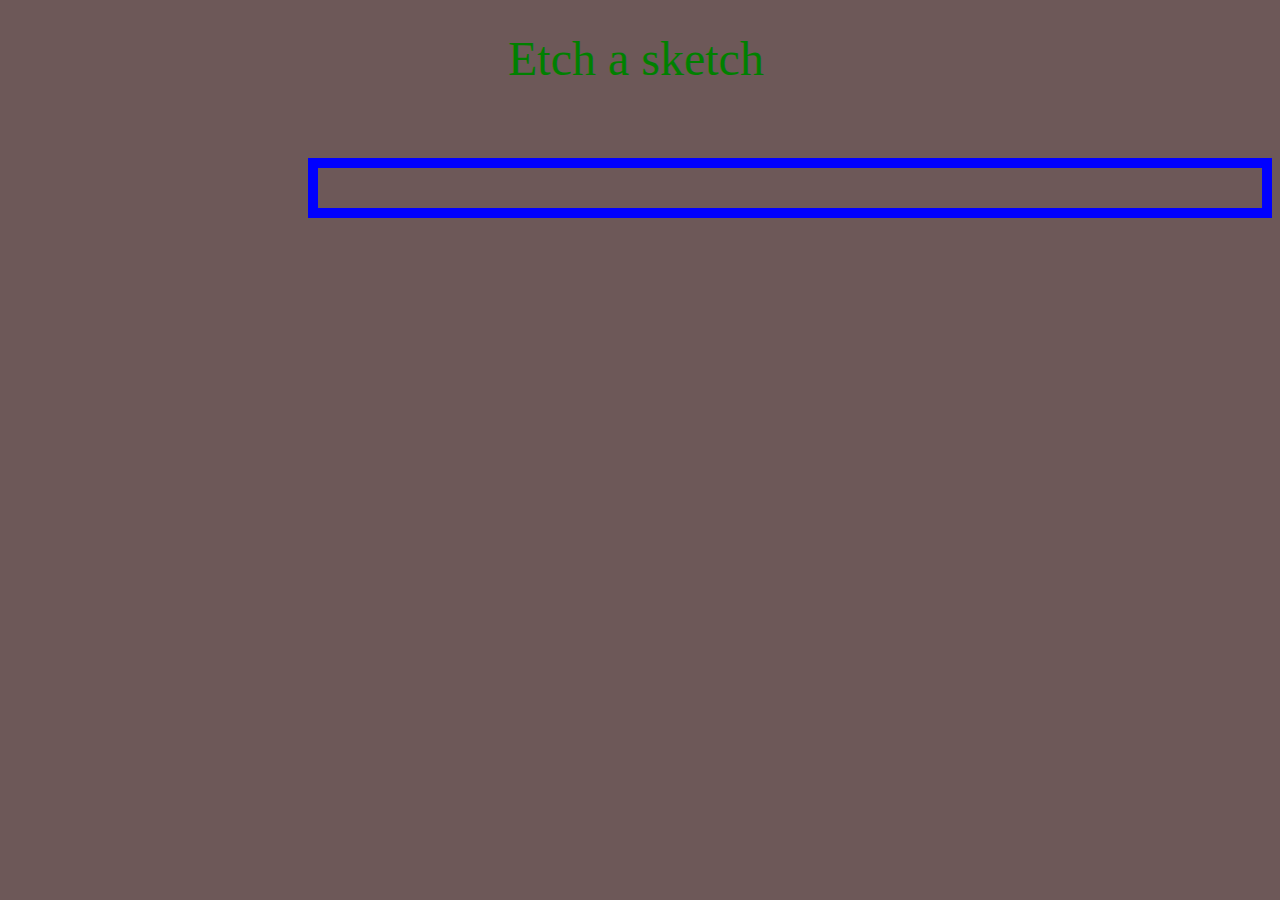
==== foundations/Etch-a-sketch/index.html @ 20a9e999 "add grid cells and a heading" ====
<!DOCTYPE html>
<html lang="en">
<head>
  <meta charset="UTF-8">
  <meta http-equiv="X-UA-Compatible" content="IE=edge">
  <meta name="viewport" content="width=device-width, initial-scale=1.0">
  <title>Document</title>
  <link rel="stylesheet" href="styles.css">

</head>
<body>
    <div class="headingcontainer">
        <div class="heading">Etch a sketch</div>
    </div>
    
  <div class="containers">
    <div class="grid-container"></div>
  </div>
    

<div></div>
  <script>
    const gridContainer = document.querySelector('.grid-container');

    for (let i = 0; i < 15; i++) {
      for (let j = 0; j < 17; j++) {
        const gridCell = document.createElement('div');
        gridCell.classList.add('grid-cell');
        gridContainer.appendChild(gridCell);
        gridCell.addEventListener('mouseenter',()
        => console.log('mouseentered'));
      }
    }
</script>
</body>
</html>
---- foundations/Etch-a-sketch/styles.css ----
body{
    background-color: rgb(109, 88, 88);
}
.headingcontainer{
    display: flex;
    justify-content: space-around;
    margin-left: 500px;
    color: green;
    padding-bottom: 50px;
}
.heading{
    display: flex;
    width: 1500px;
    height: 100px;
    font-size: 48px;
    font-family: cursive;
    text-align: center;
    align-items: center;
}
.grid-container{
    margin-left: 300px;
    border: 10px solid blue;
    padding: 20px;
}
.grid-cell {
    background-color: grey;
    border: 1px solid black;
    width: 50px;
    height: 50px;
    display:inline-block;
    box-sizing: border-box;
  }
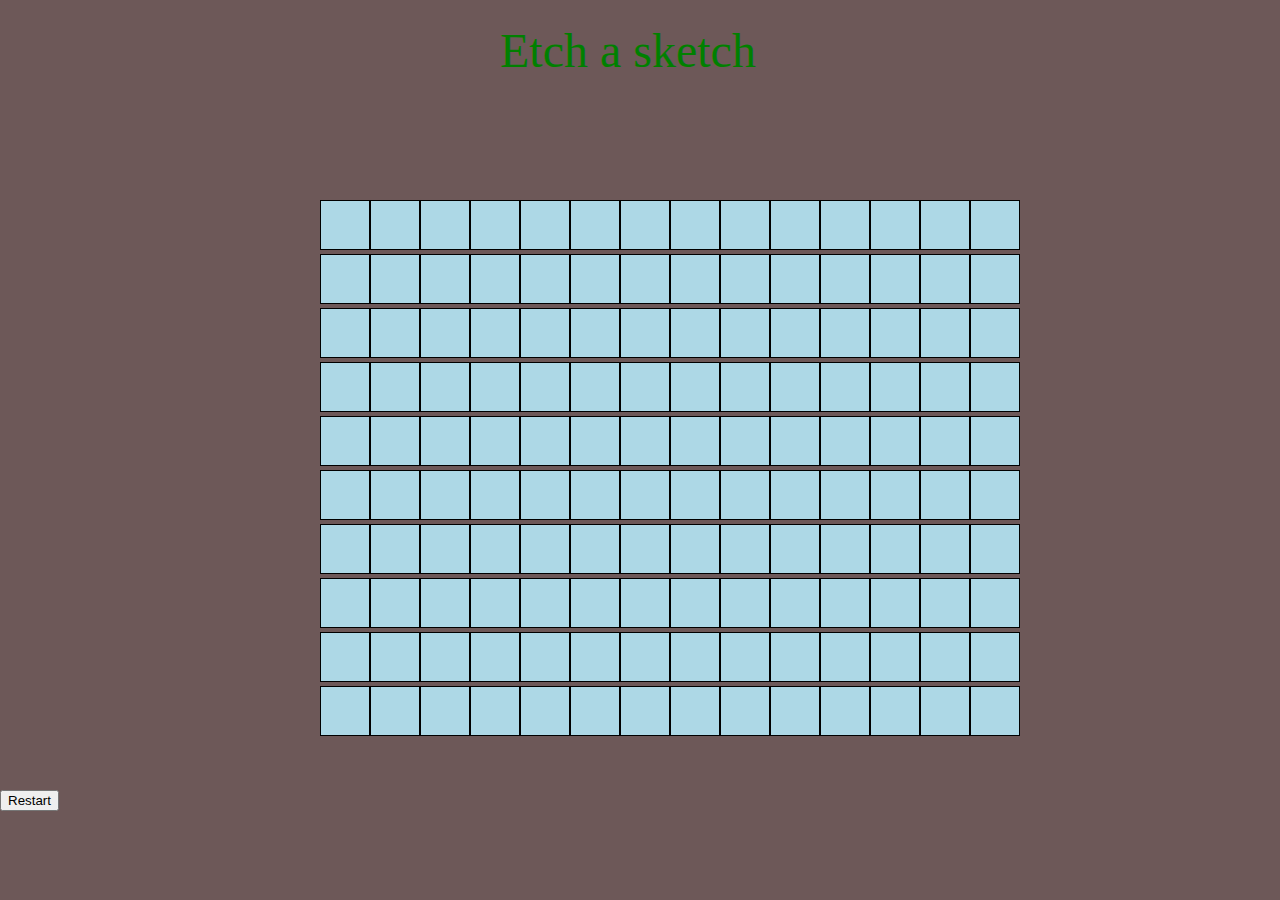
==== commit 6d0b92dc: "add hover color change method" ====
--- a/foundations/Etch-a-sketch/index.html
+++ b/foundations/Etch-a-sketch/index.html
@@ -16,19 +16,22 @@
   <div class="containers">
     <div class="grid-container"></div>
   </div>
-    
+    <button class="clear">Restart</button>
 
 <div></div>
   <script>
     const gridContainer = document.querySelector('.grid-container');
 
-    for (let i = 0; i < 15; i++) {
-      for (let j = 0; j < 17; j++) {
+    for (let i = 0; i < 14; i++) {
+      for (let j = 0; j < 10; j++) {
         const gridCell = document.createElement('div');
         gridCell.classList.add('grid-cell');
         gridContainer.appendChild(gridCell);
-        gridCell.addEventListener('mouseenter',()
-        => console.log('mouseentered'));
+        gridCell.addEventListener('mouseenter',() => {
+            gridCell.style.backgroundColor ='gray';    
+            
+      });
+       
       }
     }
 </script>
--- a/foundations/Etch-a-sketch/styles.css
+++ b/foundations/Etch-a-sketch/styles.css
@@ -1,5 +1,7 @@
 body{
     background-color: rgb(109, 88, 88);
+        margin: 0;
+        padding: 0;
 }
 .headingcontainer{
     display: flex;
@@ -17,16 +19,26 @@
     text-align: center;
     align-items: center;
 }
-.grid-container{
-    margin-left: 300px;
-    border: 10px solid blue;
-    padding: 20px;
+.containers{
+    margin: 0;
+    padding: 0;
+    width: 720px;
+    height: 640px;
+    display: flex;
+    justify-content: center;
+    align-items: center; 
+    padding-left: 320px;
 }
+
 .grid-cell {
-    background-color: grey;
+
+    background-color: lightblue;
     border: 1px solid black;
     width: 50px;
     height: 50px;
-    display:inline-block;
+    display: inline-block;
     box-sizing: border-box;
+  }
+  button{
+    justify-content: center;
   }